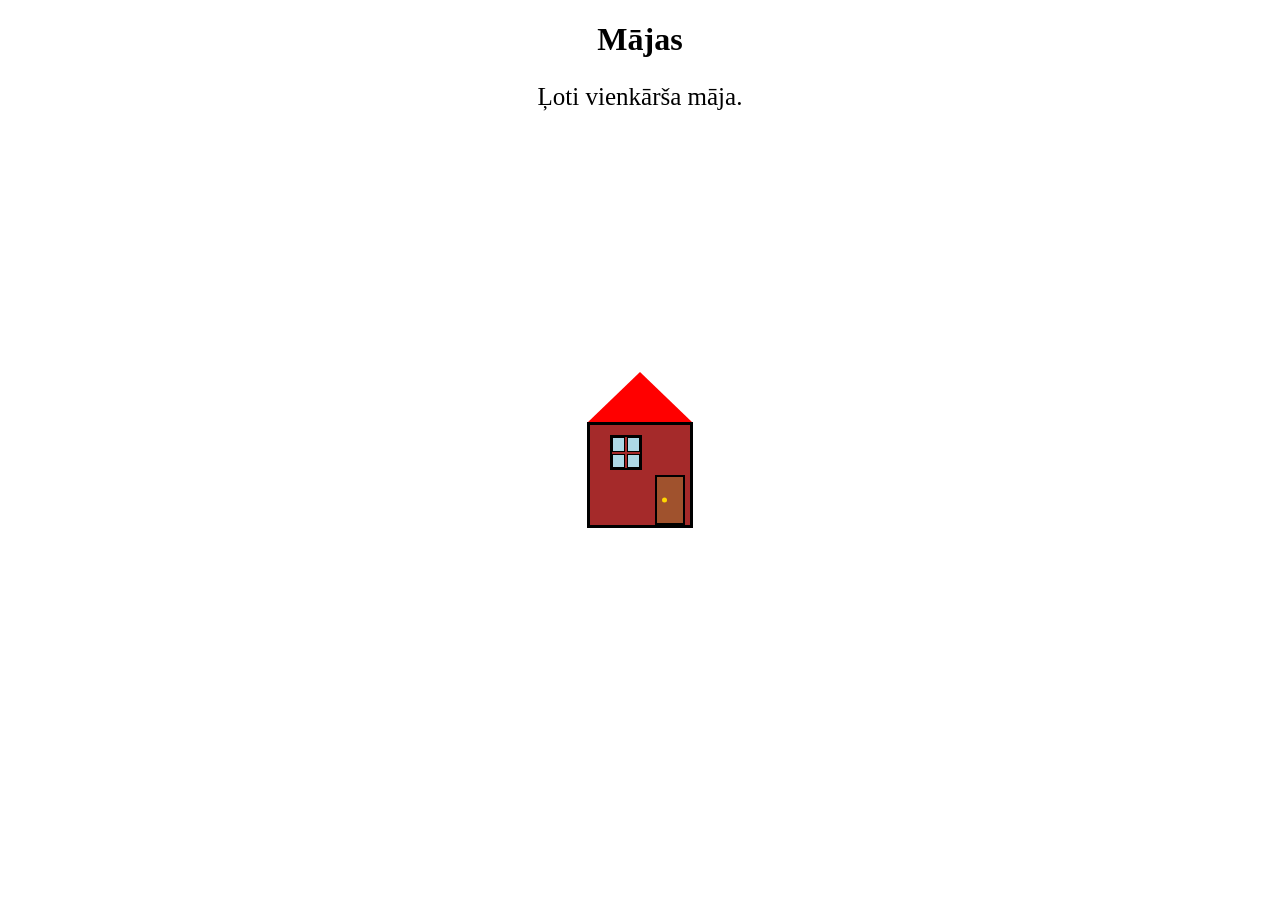
==== index.html @ 14c13b35 "Rename majas.html to index.html" ====
<!DOCTYPE html>
<html lang="lv">

<head>
    <link rel="stylesheet" href="mcc.css">
    <meta charset="UTF-8">
    <meta name="viewport" content="width=device-width, initial-scale=1.0">
    <title>House</title>
</head>

<body>
    <h1>Mājas</h1>
    <p>Ļoti vienkārša māja.</p>
    <div class="centr">
        <div class="jumts"></div>
        <div class="majas">
            <div class="logs">
                <div class="stikls"></div>
                <div class="stikls"></div>
                <div class="stikls"></div>
                <div class="stikls"></div>
            </div>
            <div class="durvis">
                <div class="rokturis"></div>
            </div>
        </div>
    </div>
</body>

</html>
---- mcc.css ----
.centr {
    position: absolute;
    top: 50%;
    left: 50%;
    transform: translate(-50%, -50%);
}

.jumts {
    width: 0;
    height: 0;
    border-left: 53px solid transparent;
    border-right: 53px solid transparent;
    border-bottom: 51px solid red;
    margin-bottom: -1px;
}

.majas {
    width: 100px;
    height: 100px;
    background-color: brown;
    border: 3px solid black;
    position: relative;
}

.logs {
    width: 32px;
    height: 35px;
    position: absolute;
    top: 10px;
    left: 20px;
    display: grid;
    grid-template-columns: 1fr 1fr;
    grid-template-rows: 1fr 1fr;
    gap: 2px;
    border: 2px solid black;
    box-sizing: border-box;
}

.stikls {
    background-color: lightblue;
    border: 1px solid black;
    box-sizing: border-box;
}

.durvis {
    width: 30px;
    height: 50px;
    background-color: sienna;
    border: 2px solid black;
    position: absolute;
    bottom: 0;
    right: 5px;
    box-sizing: border-box;
}

.rokturis {
    width: 5px;
    height: 5px;
    background-color: gold;
    border-radius: 50%;
    position: absolute;
    top: 50%;
    left: 5px;
    transform: translateY(-50%)
}

h1 {
    text-align: center;
}

p {
    text-align: center;
    font-size: 25px;
}

hr {
    border: none;
    background-color: black;
    width: 25%;
    height: 2px;
}
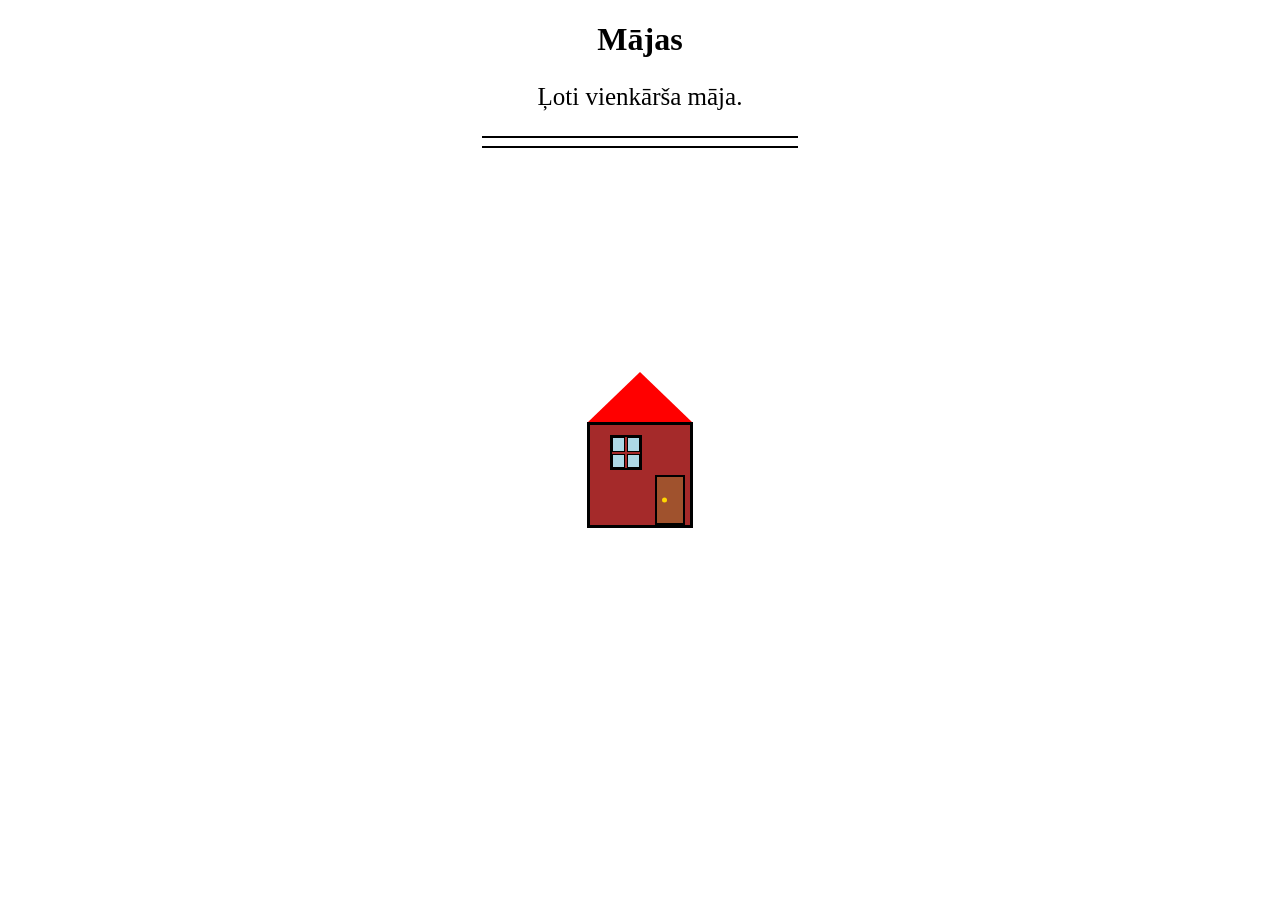
==== commit a129a183: "Add horizontal rules to index.html Added horizontal rules to separate content sections." ====
--- a/index.html
+++ b/index.html
@@ -11,6 +11,7 @@
 <body>
     <h1>Mājas</h1>
     <p>Ļoti vienkārša māja.</p>
+    <hr>
     <div class="centr">
         <div class="jumts"></div>
         <div class="majas">
@@ -25,6 +26,7 @@
             </div>
         </div>
     </div>
+    <hr>
 </body>
 
 </html>
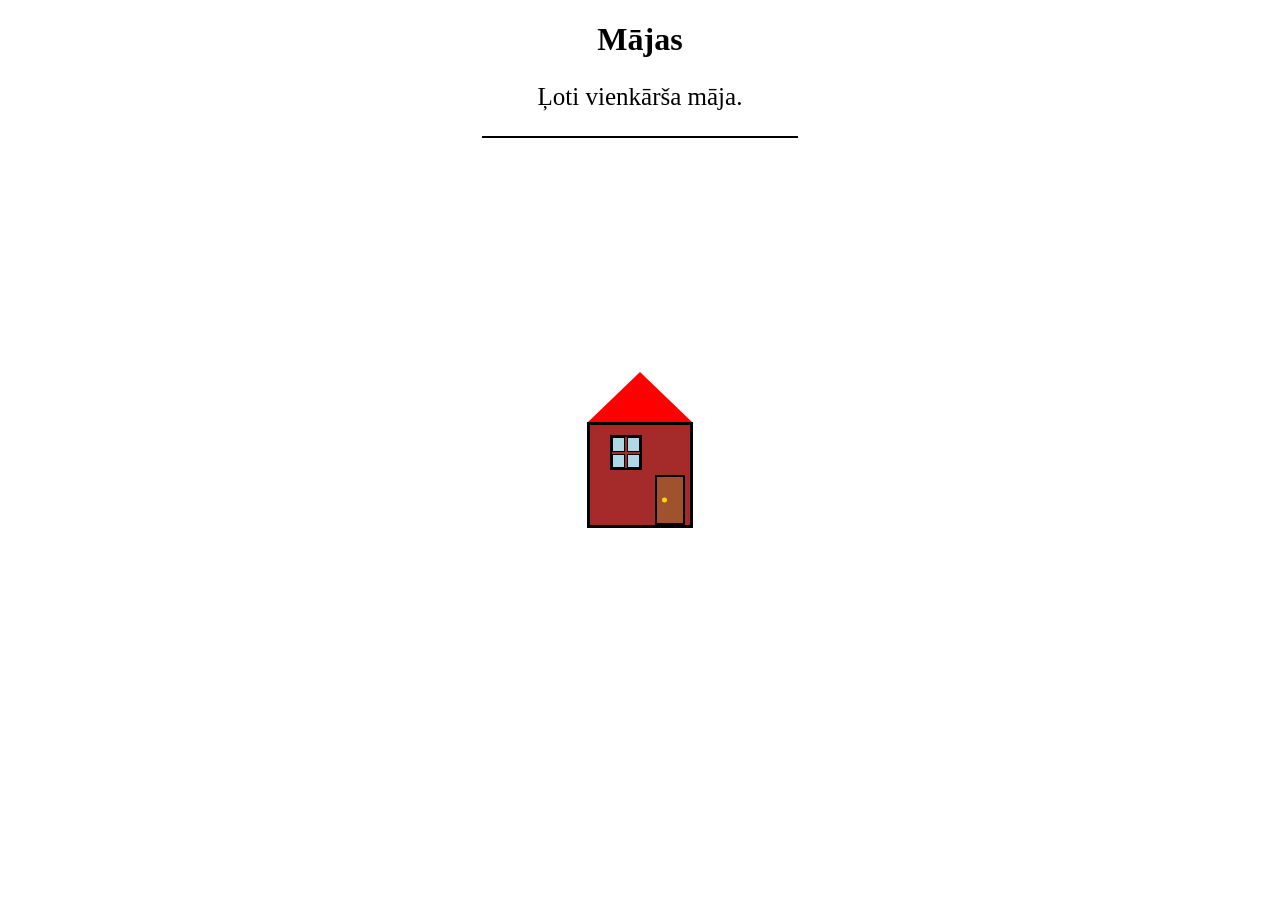
==== commit 1facd332: "Fix HTML formatting and structure" ====
--- a/index.html
+++ b/index.html
@@ -11,7 +11,7 @@
 <body>
     <h1>Mājas</h1>
     <p>Ļoti vienkārša māja.</p>
-    <hr>
+    <hr id="hr1">
     <div class="centr">
         <div class="jumts"></div>
         <div class="majas">
@@ -26,7 +26,6 @@
             </div>
         </div>
     </div>
-    <hr>
 </body>
 
 </html>
--- a/mcc.css
+++ b/mcc.css
@@ -73,7 +73,7 @@
     font-size: 25px;
 }
 
-hr {
+#hr1 {
     border: none;
     background-color: black;
     width: 25%;
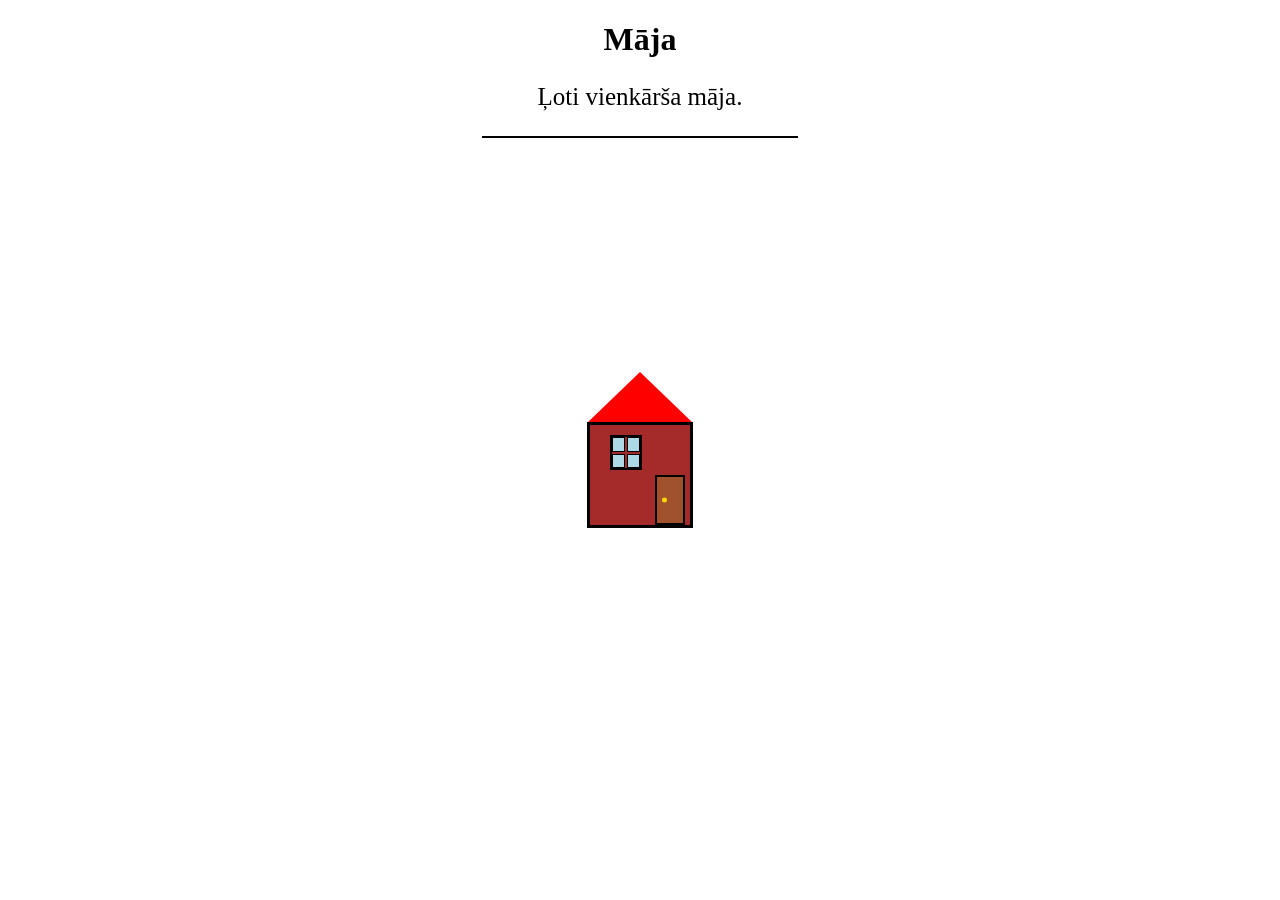
==== commit 885cbc24: "Fix HTML structure and content" ====
--- a/index.html
+++ b/index.html
@@ -5,11 +5,11 @@
     <link rel="stylesheet" href="mcc.css">
     <meta charset="UTF-8">
     <meta name="viewport" content="width=device-width, initial-scale=1.0">
-    <title>House</title>
+    <title>Māja</title>
 </head>
 
 <body>
-    <h1>Mājas</h1>
+    <h1>Māja</h1>
     <p>Ļoti vienkārša māja.</p>
     <hr id="hr1">
     <div class="centr">
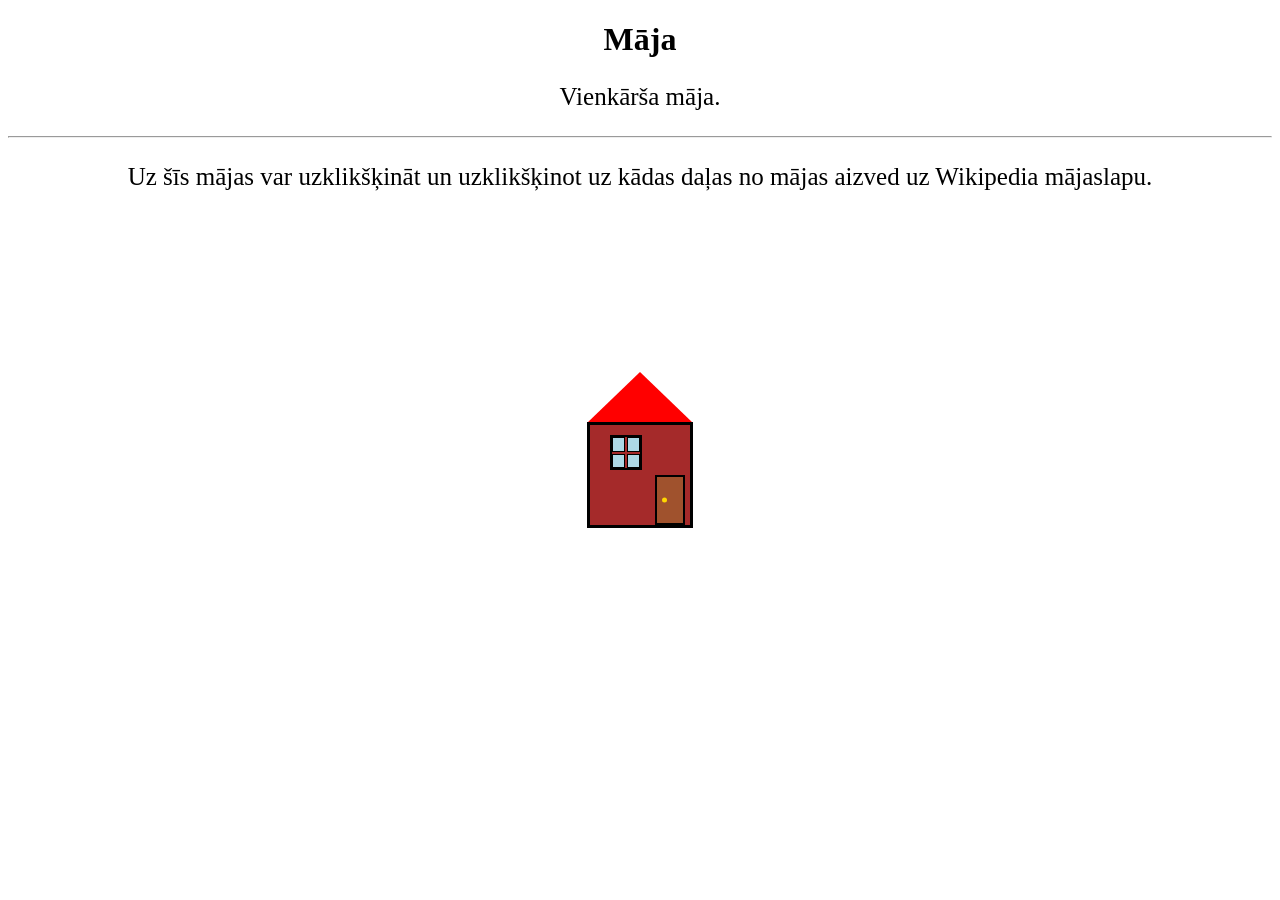
==== commit aaed46e3: "Enhance index.html with new features and content Added interactivity and updated content in the HTML" ====
--- a/index.html
+++ b/index.html
@@ -5,14 +5,16 @@
     <link rel="stylesheet" href="mcc.css">
     <meta charset="UTF-8">
     <meta name="viewport" content="width=device-width, initial-scale=1.0">
-    <title>Māja</title>
+    <title>House</title>
 </head>
 
 <body>
     <h1>Māja</h1>
-    <p>Ļoti vienkārša māja.</p>
-    <hr id="hr1">
-    <div class="centr">
+    <p id="psk">Vienkārša māja.</p>
+    <hr>
+    <div class="kaste">
+        <p id="wiki">Uz šīs mājas var uzklikšķināt un uzklikšķinot uz kādas daļas no mājas aizved uz Wikipedia mājaslapu.</p>
+        <div class="centr">
         <div class="jumts"></div>
         <div class="majas">
             <div class="logs">
@@ -26,6 +28,7 @@
             </div>
         </div>
     </div>
+    <script src="houselink.js"></script>
 </body>
 
 </html>
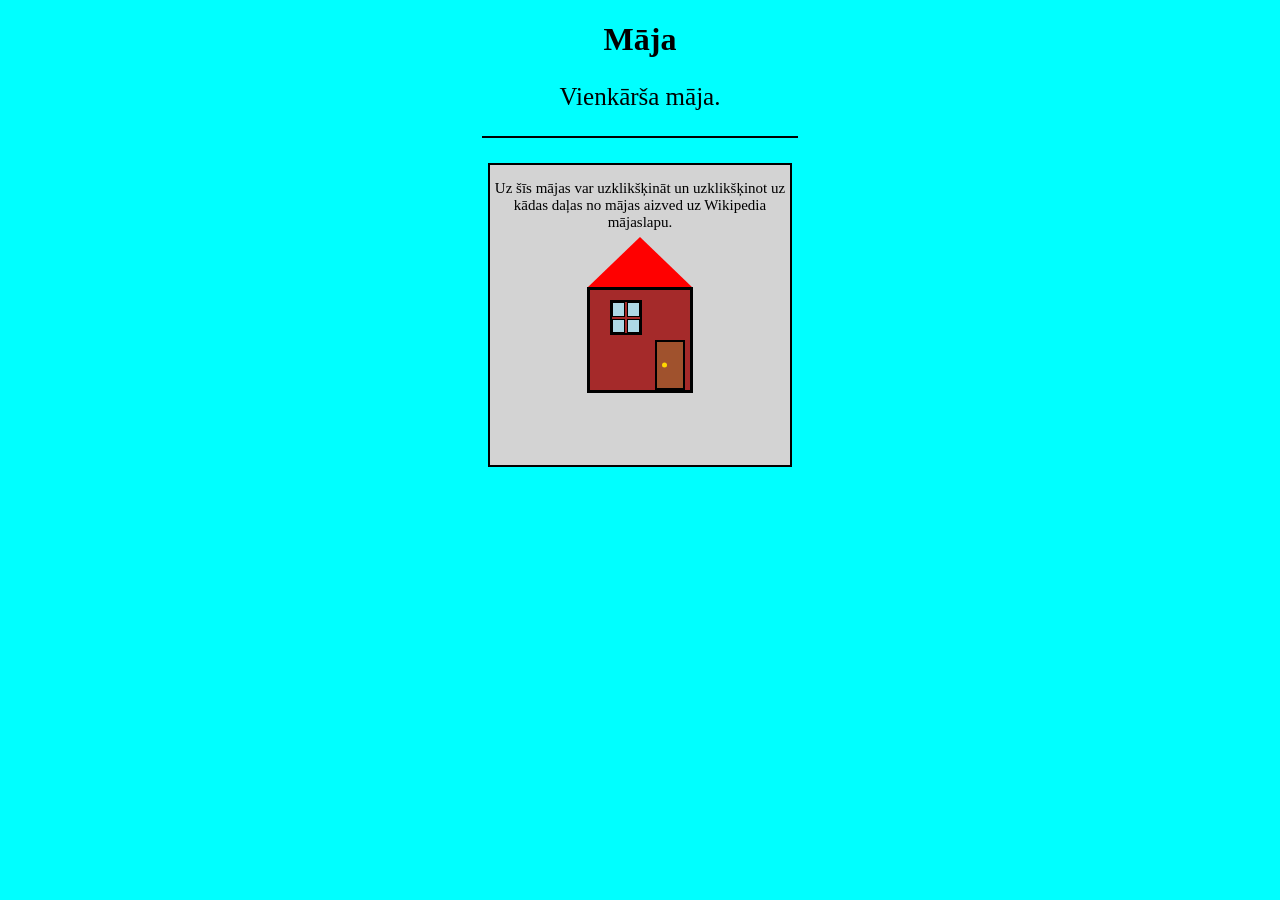
==== commit 8d42adf4: "ieliku pazuduso </div>" ====
--- a/index.html
+++ b/index.html
@@ -28,6 +28,7 @@
             </div>
         </div>
     </div>
+    </div>
     <script src="houselink.js"></script>
 </body>
 
--- a/mcc.css
+++ b/mcc.css
@@ -1,3 +1,12 @@
+.kaste {
+    width: 300px;
+    height: 300px;
+    border: 2px solid black;
+    background-color: lightgray;
+    position: relative;
+    margin: 20px auto;
+}
+
 .centr {
     position: absolute;
     top: 50%;
@@ -73,9 +82,18 @@
     font-size: 25px;
 }
 
-#hr1 {
+hr {
     border: none;
     background-color: black;
     width: 25%;
     height: 2px;
+    margin-bottom: 25px;
 }
+
+body {
+    background-color: aqua;
+}
+
+#wiki {
+    font-size: 15px;
+}
